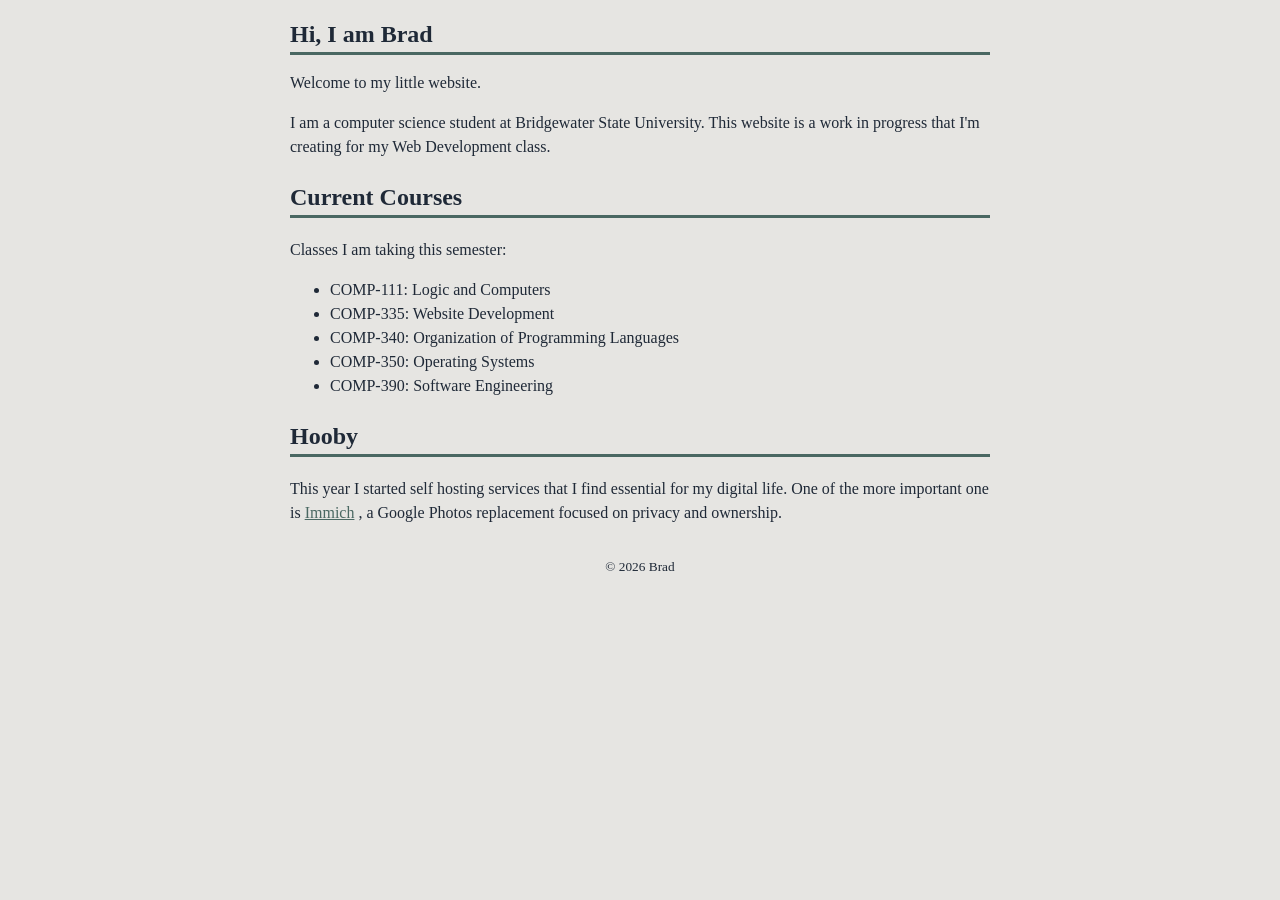
==== index.html @ a362c788 "chore: init" ====
<!DOCTYPE html>
<html lang="en">
<head>
    <meta charset="UTF-8">
    <meta name="description" content="My name is Brad and I am a computer science student at Bridgewater State University">
    <title>Brad's page</title>
  	<link rel="stylesheet" href="main.css">
</head>
<body>
    
    <h1>Hi, I am Brad</h1>
    <inro>
        <p>
            Welcome to my little website.
        </p>    
        <p>
        I am a computer science student at Bridgewater State University. 
        This website is a work in progress that I'm creating for my Web Development class.
        </p>
        
    </intro>
    
    <courses>
        <h2>Current Courses</h2>    
        <p>Classes I am taking this semester:</p>
        <ul>
            <li>COMP-111: Logic and Computers</li>
            <li>COMP-335: Website Development</li>
            <li>COMP-340: Organization of Programming Languages</li>
            <li>COMP-350: Operating Systems</li>
            <li>COMP-390: Software Engineering</li>
        </ul>
    </courses>

    <section>
        <h2>Hooby</h2>
        <p>This year I started self hosting services that I find essential for my digital life. One of the more important one is 
        <a href="https://www.immich.app">Immich</a> , a Google Photos replacement focused on privacy and ownership. 
    </p>
    </section>
    <footer>
        <small>
            <p>&copy; 2026 Brad</p>
        </small>
    </footer>
</body>
</html>
---- main.css ----
:root {
    --bg-color: #e6e5e2;
    --text-color: #1f2937;
    --primary-color: #4a6862;
    
}

html {
  height: 100%;
  display: flex;
  justify-content: center; 
  /* align-items: center;      */
}

body {
    
    color: var(--text-color);
    background-color: var(--bg-color);
    line-height: 1.5;
    max-width: 700px;
    width: 100%;
    margin: 0; 
    
}

h1,h2{
    font-size: 1.5em;
    font-weight: bold;
    border-bottom: 3px solid var(--primary-color);
}

a {
  color:var(--primary-color);          
  text-decoration: underline;
}

a:hover {
    text-decoration: none; 
    opacity: 0.8;
}

footer {
    text-align: center;
    margin-top: 2em;
}
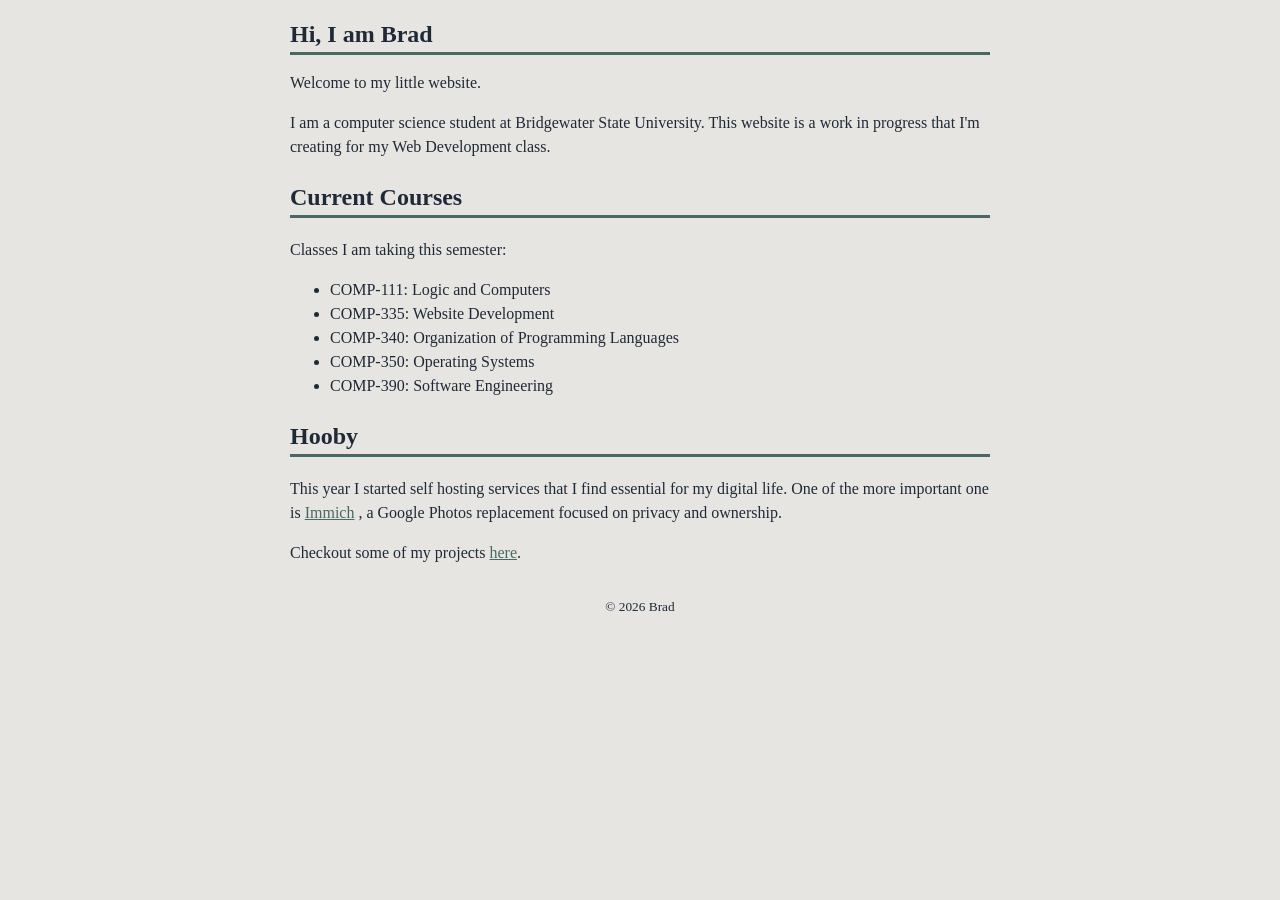
==== commit 05eaf195: "--amend" ====
--- a/index.html
+++ b/index.html
@@ -1,27 +1,30 @@
 <!DOCTYPE html>
 <html lang="en">
+
 <head>
     <meta charset="UTF-8">
-    <meta name="description" content="My name is Brad and I am a computer science student at Bridgewater State University">
+    <meta name="description"
+        content="My name is Brad and I am a computer science student at Bridgewater State University">
     <title>Brad's page</title>
-  	<link rel="stylesheet" href="main.css">
+    <link rel="stylesheet" href="main.css">
 </head>
+
 <body>
-    
+
     <h1>Hi, I am Brad</h1>
-    <inro>
+    <intro>
         <p>
             Welcome to my little website.
-        </p>    
+        </p>
         <p>
-        I am a computer science student at Bridgewater State University. 
-        This website is a work in progress that I'm creating for my Web Development class.
+            I am a computer science student at Bridgewater State University.
+            This website is a work in progress that I'm creating for my Web Development class.
         </p>
-        
+
     </intro>
-    
+
     <courses>
-        <h2>Current Courses</h2>    
+        <h2>Current Courses</h2>
         <p>Classes I am taking this semester:</p>
         <ul>
             <li>COMP-111: Logic and Computers</li>
@@ -34,9 +37,15 @@
 
     <section>
         <h2>Hooby</h2>
-        <p>This year I started self hosting services that I find essential for my digital life. One of the more important one is 
-        <a href="https://www.immich.app">Immich</a> , a Google Photos replacement focused on privacy and ownership. 
-    </p>
+        <p>This year I started self hosting services that I find essential for my digital life. One of the more
+            important one is
+            <a href="https://www.immich.app">Immich</a> , a Google Photos replacement focused on privacy and
+            ownership.
+        </p>
+
+        <p>
+            Checkout some of my projects <a href="./project.html">here</a>.
+        </p>
     </section>
     <footer>
         <small>
@@ -44,4 +53,5 @@
         </small>
     </footer>
 </body>
+
 </html>
--- a/main.css
+++ b/main.css
@@ -1,42 +1,40 @@
-
 :root {
     --bg-color: #e6e5e2;
     --text-color: #1f2937;
     --primary-color: #4a6862;
-    
+
 }
 
 html {
-  height: 100%;
-  display: flex;
-  justify-content: center; 
-  /* align-items: center;      */
+    height: 100%;
+    display: flex;
+    justify-content: center;
 }
 
 body {
-    
+
     color: var(--text-color);
     background-color: var(--bg-color);
     line-height: 1.5;
     max-width: 700px;
     width: 100%;
-    margin: 0; 
-    
+    margin: 0;
 }
 
-h1,h2{
+h1,
+h2 {
     font-size: 1.5em;
     font-weight: bold;
     border-bottom: 3px solid var(--primary-color);
 }
 
 a {
-  color:var(--primary-color);          
-  text-decoration: underline;
+    color: var(--primary-color);
+    text-decoration: underline;
 }
 
 a:hover {
-    text-decoration: none; 
+    text-decoration: none;
     opacity: 0.8;
 }
 
